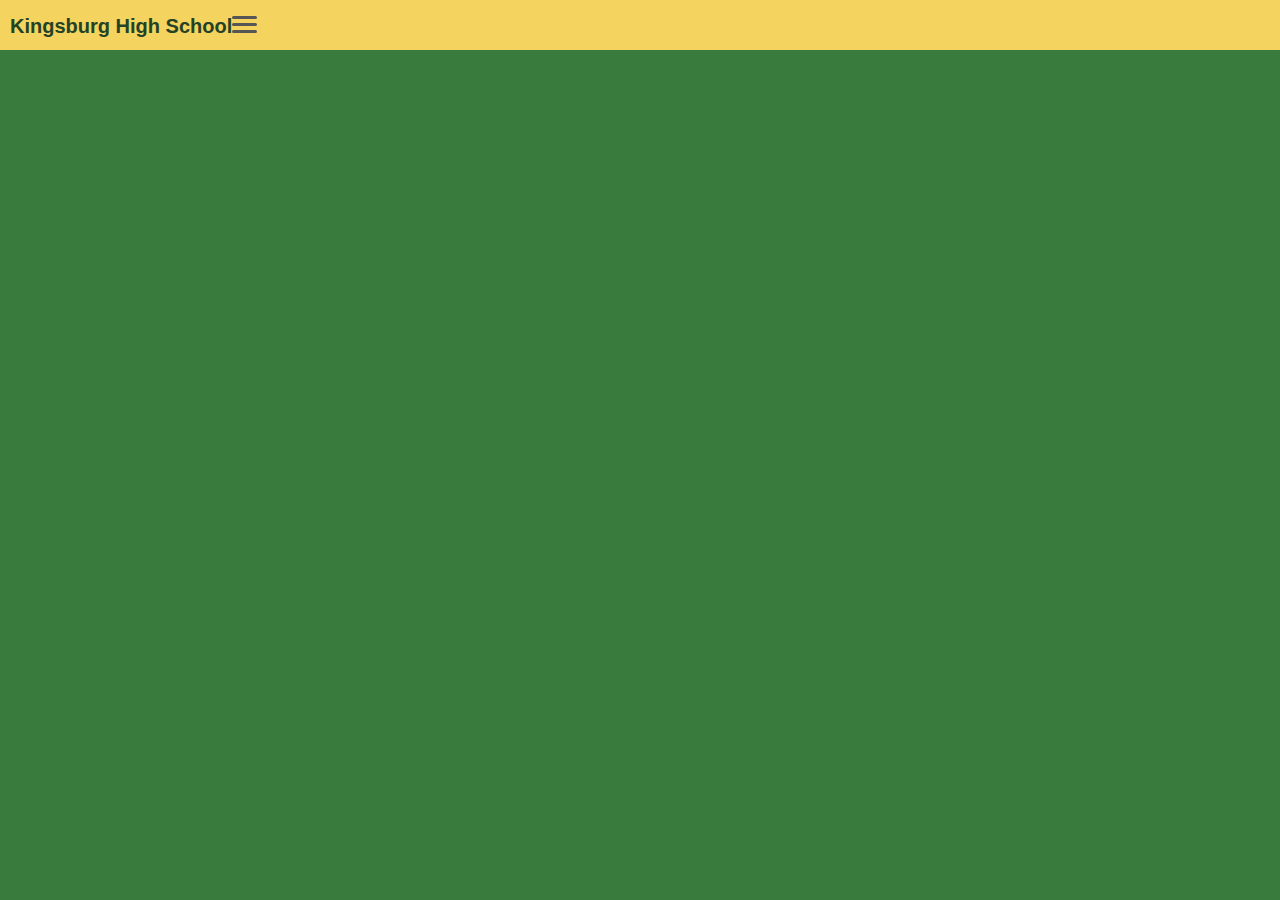
==== index_v00.html @ 2d09299f "init" ====
<!DOCTYPE html>
<html lang="en">
    <head>
<!--       
http://stackoverflow.com/questions/18977540/div-element-wont-stay-at-the-bottom-when-ios-7-virtual-keyboard-is-present       
-->
        <meta charset="UTF-8"></meta>
        <meta content="
            width=device-width,
            initial-scale=1.0,
            minimum-scale=1.0,
            maximum-scale=1.0,
            user-scalable=no"></meta>
        <link rel="stylesheet" href="css/style.css">
    </head>
</html>

<!DOCTYPE html>
<html lang="en">
<head>
    <meta charset="UTF-8">
    <title>Document</title>
</head>
<body>
    <nav>
       
       <section id='menu_container'>
           <a id='menu_school_name'>
               <span id='menu_school_name_text'>Kingsburg High School</span>
           </a>
           
<!--
            <a id='menu_button_text' href='#'>      
                <span id='menu_text'>Green Club</span>
            </a>
-->
           
           
            <a id='menu_button' href="#">
                <span id='menu_icon'></span>
            </a> 

        </section>                  
    </nav>
</body>
</html>
---- css/style.css ----
html,body{
    width:100%;
    height:100%;
    margin:0;
    padding:0;
    font-size:62.5%;
    font-family: 'Open Sans', sans-serif;
    box-sizing:border-box;
/*    background-color:#5fcf80;*/
/*    background-color: #63ac66;*/
    
    background-color:#397b3c;
    
}

/*global_style*/
a{
    margin:0;
    padding:0;
    text-decoration:none;
}

nav{
    width:100%;
    height:5rem;
    margin:0;
    padding:0;
    display:inline-block;
/*    background-color:#FFFFFF;*/
/*    background-color:#f8e584;*/
    background-color:#f4d35e;

}



section[id=menu_container]{
    width:100%;
    height:100%;
    
    margin:0;
    padding:0;
    
    display:flex;
    flex-direction:row;
    flex-wrap:wrap;    

}


a[id=menu_school_name]{
    
    margin-left:1rem;
    height:35%;
/*    line-height:650%;*/
    align-self:center;
    
/*    background-color:#EE964B;*/
    
    /*box_model*/
        /*
            float:left;
            position:relative;
            top:35%;
        */
}

a[id=menu_school_name]:hover{

}


span[id=menu_school_name_text]:hover{

}


a[id=menu_button]{
    margin-right:1rem;
    height:35%;
/*why 35 percent? we are factoring margin which is 15. 1rem is 10*/
     
    align-self:center;
    
    
    
    
    /*box_model*/
        /*
            float:left;
            position:relative;
            top:35%;
        */

}


span[id=menu_empty]{
    
    flex-grow:3;
}


span[id=menu_school_name_text]{
    margin:0;
    padding:0;
    font-size:2rem;
    line-height:2rem;
    color:#244226;
    font-weight:600;
}

span[id=menu_icon]{
    width:2.5rem;
    height:.3rem;

    display:block;
    position:relative;
    top:.7rem;
    margin:0;
    padding:0;
    content:'';
    background-color:#565656;
    border-radius:.6rem;

    
}

span[id=menu_icon]::before{
    width:2.5rem;
    height:.3rem;

    position:absolute;
    
    top:-.7rem;
    padding:0;

    content:'';
    background-color:inherit;
    border-radius:.6rem;    
}

span[id=menu_icon]::after{
    width:2.5rem;
    height:.3rem;

    position:absolute;
    
    top:.7rem;
    padding:0;
    
    content:'';
    background-color:inherit;
    border-radius:.6rem;    
}



/*colour palate*/
/*https://coolors.co/app/4aa149-faf0ca-f4d35e-ee964b-f95738*/
/*https://coolors.co/app/08ad45-dde595-e0cd3e-e0923e-e0443e*/

/*cream*/
.cream{
    color:#faf0ca;
}

.gold{
    color:#F4D35E;
}

.orange{
    color:#EE964B;
}

.red_orange{
    color:#F95738;
}
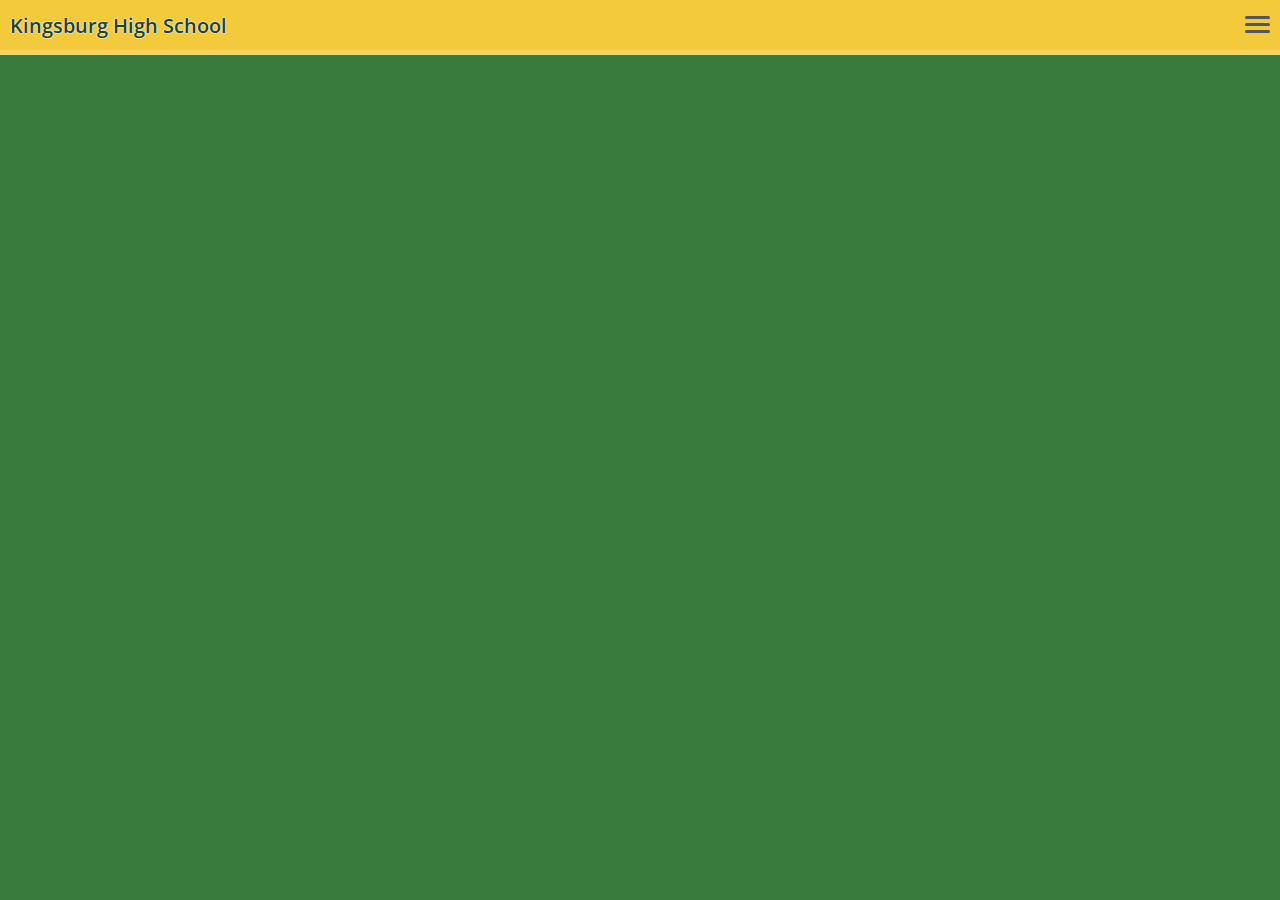
==== commit 02dfdd8f: "updated bug fixes from late night coding" ====
--- a/index_v00.html
+++ b/index_v00.html
@@ -11,16 +11,9 @@
             minimum-scale=1.0,
             maximum-scale=1.0,
             user-scalable=no"></meta>
+        <link href='https://fonts.googleapis.com/css?family=Open+Sans:400,700,300' rel='stylesheet' type='text/css'>
         <link rel="stylesheet" href="css/style.css">
     </head>
-</html>
-
-<!DOCTYPE html>
-<html lang="en">
-<head>
-    <meta charset="UTF-8">
-    <title>Document</title>
-</head>
 <body>
     <nav>
        
--- a/css/style.css
+++ b/css/style.css
@@ -10,11 +10,13 @@
 /*    background-color: #63ac66;*/
     
     background-color:#397b3c;
+    font-smoothing: antialiased;
     
 }
 
 /*global_style*/
 a{
+    
     margin:0;
     padding:0;
     text-decoration:none;
@@ -28,8 +30,8 @@
     display:inline-block;
 /*    background-color:#FFFFFF;*/
 /*    background-color:#f8e584;*/
-    background-color:#f4d35e;
-
+    background-color:#f3ca3c;
+    
 }
 
 
@@ -40,11 +42,14 @@
     
     margin:0;
     padding:0;
-    
+
     display:flex;
     flex-direction:row;
-    flex-wrap:wrap;    
-
+    align-items:center;
+    
+    border-bottom:.5rem;
+    border-bottom-color:#f4d35e;
+    border-bottom-style:solid;
 }
 
 
@@ -52,52 +57,55 @@
     
     margin-left:1rem;
     height:35%;
-/*    line-height:650%;*/
-    align-self:center;
-    
-/*    background-color:#EE964B;*/
-    
-    /*box_model*/
-        /*
-            float:left;
-            position:relative;
-            top:35%;
-        */
-}
+    
+    display:inherit;
+    flex-grow:1;
+    
+    
+/*  BOX_MODEL
+    
+    float:left;
+    position:relative;
+    top:35%;
+*/
+    
+}
+
 
 a[id=menu_school_name]:hover{
 
 }
 
 
-span[id=menu_school_name_text]:hover{
-
-}
 
 
 a[id=menu_button]{
     margin-right:1rem;
     height:35%;
-/*why 35 percent? we are factoring margin which is 15. 1rem is 10*/
+    
+    display:inherit;
+    flex-grow:1;
+    justify-content:flex-end;
+    
+/*
+    why 35 percent? we are factoring margin which is 15. 1rem is 10
+*/
      
-    align-self:center;
-    
-    
-    
-    
-    /*box_model*/
-        /*
-            float:left;
-            position:relative;
-            top:35%;
-        */
+
+/*BOX_MODEL
+    
+    float:left;
+    position:relative;
+    top:35%;
+*/
 
 }
 
 
 span[id=menu_empty]{
-    
-    flex-grow:3;
+     height:35%;
+     content:'';
+     flex-grow:1;   
 }
 
 
@@ -108,7 +116,23 @@
     line-height:2rem;
     color:#244226;
     font-weight:600;
-}
+    
+    text-shadow:
+    0rem 0rem .1rem #f3ebce,
+    0rem 0rem .1rem #f3ebce,
+    0rem 0rem .1rem #f3ebce,
+    0rem 0rem .1rem #f3ebce,
+    0rem 0rem .1rem #f3ebce,
+    0rem 0rem .1rem #f3ebce,
+    0rem 0rem .1rem #f3ebce,
+    0rem 0rem .1rem #f3ebce;
+
+}
+
+span[id=menu_school_name_text]:hover{
+
+}
+
 
 span[id=menu_icon]{
     width:2.5rem;
@@ -177,3 +201,4 @@
     color:#F95738;
 }
 
+/*font styling*/
